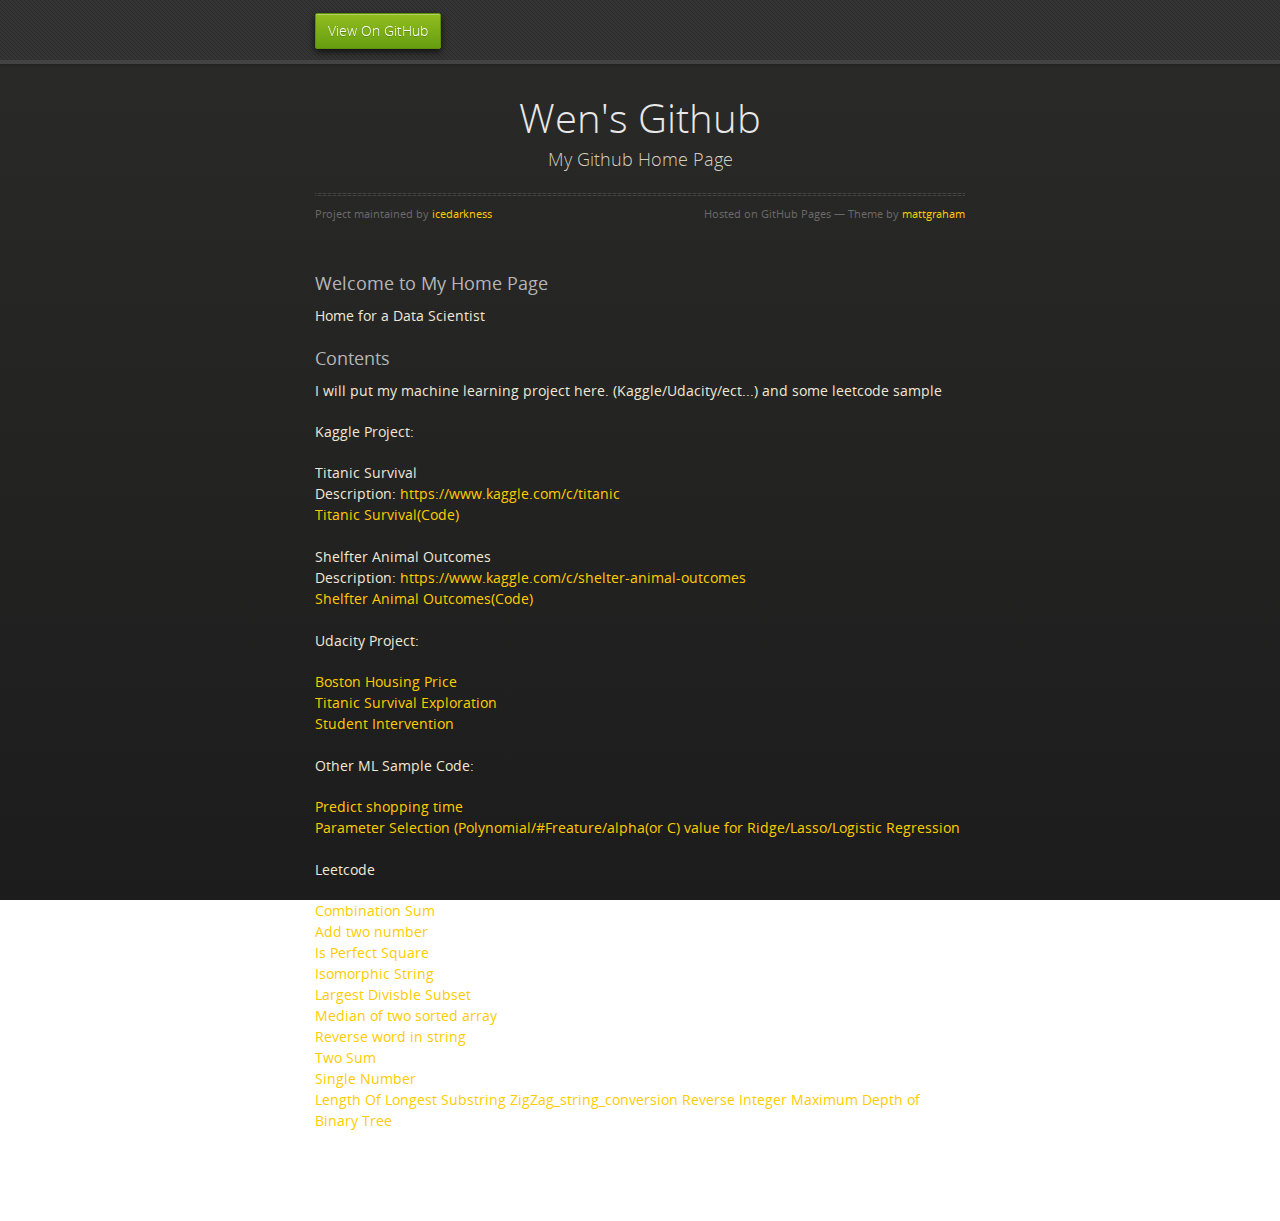
==== index.html @ e52d3266 "Update index.html" ====
<!doctype html>
<html>
  <head>
    <meta charset="utf-8">
    <meta http-equiv="X-UA-Compatible" content="chrome=1">
    <title>Icedarkness.GitHub.io by wen.zhang</title>
    <link rel="stylesheet" href="stylesheets/styles.css">
    <link rel="stylesheet" href="stylesheets/github-dark.css">
    <script src="https://ajax.googleapis.com/ajax/libs/jquery/1.7.1/jquery.min.js"></script>
    <script src="javascripts/respond.js"></script>
    <!--[if lt IE 9]>
      <script src="//html5shiv.googlecode.com/svn/trunk/html5.js"></script>
    <![endif]-->
    <!--[if lt IE 8]>
    <link rel="stylesheet" href="stylesheets/ie.css">
    <![endif]-->
    <meta name="viewport" content="width=device-width, initial-scale=1, user-scalable=no">

  </head>
  <body>
      <div id="header">
        <nav>
          <li class="fork"><a href="https://github.com/icedarkness">View On GitHub</a></li>
        </nav>
      </div><!-- end header -->

    <div class="wrapper">

      <section>
        <div id="title">
          <h1>Wen's Github</h1>
          <p>My Github Home Page</p>
          <hr>
          <span class="credits left">Project maintained by <a href="https://github.com/icedarkness">icedarkness</a></span>
          <span class="credits right">Hosted on GitHub Pages &mdash; Theme by <a href="https://twitter.com/michigangraham">mattgraham</a></span>
        </div>

        <h3>
<a id="welcome-to-my-home-page" class="anchor" href="#welcome-to-my-home-page" aria-hidden="true"><span aria-hidden="true" class="octicon octicon-link"></span></a>Welcome to My Home Page</h3>

<p>Home for a Data Scientist </p>

<h3>
<a id="contents" class="anchor" href="#contents" aria-hidden="true"><span aria-hidden="true" class="octicon octicon-link"></span></a>Contents</h3>

<p>I will put my machine learning project here. (Kaggle/Udacity/ect...) and some leetcode sample</p>

<p>Kaggle Project: </p>
Titanic Survival<br>
Description: <a href="https://www.kaggle.com/c/titanic">https://www.kaggle.com/c/titanic</a><br>
<a href="https://github.com/icedarkness/machine_learning/blob/gh-pages/titanic_survival.py">Titanic Survival(Code)</a><br><br>

Shelfter Animal Outcomes<br>
Description: <a href="https://www.kaggle.com/c/shelter-animal-outcomes">https://www.kaggle.com/c/shelter-animal-outcomes</a><br>
<a href="https://github.com/icedarkness/machine_learning/blob/gh-pages/animal_survival.py">Shelfter Animal Outcomes(Code)</a><br><br>


<p>Udacity Project:</p>
<a href="https://github.com/icedarkness/machine_learning/blob/gh-pages/boston_housing.ipynb">Boston Housing Price</a><br>
<a href="https://github.com/icedarkness/machine_learning/blob/gh-pages/Titanic_Survival_Exploration.ipynb">Titanic Survival Exploration</a><br>
<a href="https://github.com/icedarkness/machine_learning/blob/gh-pages/student_intervention.ipynb">Student Intervention</a><br><br>


<p>Other ML Sample Code:</p>
<a href="https://github.com/icedarkness/machine_learning/blob/gh-pages/shopping_time_predict.ipynb">Predict shopping time</a><br>
<a href="https://github.com/icedarkness/machine_learning/blob/gh-pages/parameter_selection_reg.py">Parameter Selection (Polynomial/#Freature/alpha(or C) value for Ridge/Lasso/Logistic Regression </a><br><br>

<p>Leetcode</p>
<a href="https://github.com/icedarkness/leetcode/blob/gh-pages/combination_sum.py">Combination Sum</a><br>
<a href="https://github.com/icedarkness/leetcode/blob/gh-pages/add_two_number.py">Add two number</a><br>
<a href="https://github.com/icedarkness/leetcode/blob/gh-pages/isPerfectSquare.py">Is Perfect Square</a><br>
<a href="https://github.com/icedarkness/leetcode/blob/gh-pages/isomorphic_string.py">Isomorphic String</a><br>
<a href="https://github.com/icedarkness/leetcode/blob/gh-pages/largestDivisibleSubset.py">Largest Divisble Subset</a><br>
<a href="https://github.com/icedarkness/leetcode/blob/gh-pages/median_of_two_sorted_array.py">Median of two sorted array</a><br>
<a href="https://github.com/icedarkness/leetcode/blob/gh-pages/reverse_word_in_string.py">Reverse word in string</a><br>
<a href="https://github.com/icedarkness/leetcode/blob/gh-pages/two_sum.py">Two Sum</a><br>
<a href="https://github.com/icedarkness/leetcode/blob/gh-pages/singleNumber.py">Single Number</a><br>
<a href="https://github.com/icedarkness/leetcode/blob/gh-pages/lengthOfLongestSubstring.py">Length Of Longest Substring</a>
<a href="https://github.com/icedarkness/leetcode/blob/gh-pages/zigzag_conversion.py">ZigZag_string_conversion</a>
<a href="https://github.com/icedarkness/leetcode/blob/gh-pages/reverse_integer.py">Reverse Integer</a>
<a href="https://github.com/icedarkness/leetcode/blob/gh-pages/maximum_depth_of_binary_tree.py">Maximum Depth of Binary Tree</a>

      </section>

    </div>
    <!--[if !IE]><script>fixScale(document);</script><![endif]-->
    
  </body>
</html>
---- stylesheets/styles.css ----
@font-face {
  font-family: 'OpenSansLight';
  src: url("../fonts/OpenSans-Light-webfont.eot");
  src: url("../fonts/OpenSans-Light-webfont.eot?#iefix") format("embedded-opentype"), url("../fonts/OpenSans-Light-webfont.woff") format("woff"), url("../fonts/OpenSans-Light-webfont.ttf") format("truetype"), url("../fonts/OpenSans-Light-webfont.svg#OpenSansLight") format("svg");
  font-weight: normal;
  font-style: normal;
}

@font-face {
  font-family: 'OpenSansLightItalic';
  src: url("../fonts/OpenSans-LightItalic-webfont.eot");
  src: url("../fonts/OpenSans-LightItalic-webfont.eot?#iefix") format("embedded-opentype"), url("../fonts/OpenSans-LightItalic-webfont.woff") format("woff"), url("../fonts/OpenSans-LightItalic-webfont.ttf") format("truetype"), url("../fonts/OpenSans-LightItalic-webfont.svg#OpenSansLightItalic") format("svg");
  font-weight: normal;
  font-style: normal;
}

@font-face {
  font-family: 'OpenSansRegular';
  src: url("../fonts/OpenSans-Regular-webfont.eot");
  src: url("../fonts/OpenSans-Regular-webfont.eot?#iefix") format("embedded-opentype"), url("../fonts/OpenSans-Regular-webfont.woff") format("woff"), url("../fonts/OpenSans-Regular-webfont.ttf") format("truetype"), url("../fonts/OpenSans-Regular-webfont.svg#OpenSansRegular") format("svg");
  font-weight: normal;
  font-style: normal;
  -webkit-font-smoothing: antialiased;
}

@font-face {
  font-family: 'OpenSansItalic';
  src: url("../fonts/OpenSans-Italic-webfont.eot");
  src: url("../fonts/OpenSans-Italic-webfont.eot?#iefix") format("embedded-opentype"), url("../fonts/OpenSans-Italic-webfont.woff") format("woff"), url("../fonts/OpenSans-Italic-webfont.ttf") format("truetype"), url("../fonts/OpenSans-Italic-webfont.svg#OpenSansItalic") format("svg");
  font-weight: normal;
  font-style: normal;
  -webkit-font-smoothing: antialiased;
}

@font-face {
  font-family: 'OpenSansSemibold';
  src: url("../fonts/OpenSans-Semibold-webfont.eot");
  src: url("../fonts/OpenSans-Semibold-webfont.eot?#iefix") format("embedded-opentype"), url("../fonts/OpenSans-Semibold-webfont.woff") format("woff"), url("../fonts/OpenSans-Semibold-webfont.ttf") format("truetype"), url("../fonts/OpenSans-Semibold-webfont.svg#OpenSansSemibold") format("svg");
  font-weight: normal;
  font-style: normal;
  -webkit-font-smoothing: antialiased;
}

@font-face {
  font-family: 'OpenSansSemiboldItalic';
  src: url("../fonts/OpenSans-SemiboldItalic-webfont.eot");
  src: url("../fonts/OpenSans-SemiboldItalic-webfont.eot?#iefix") format("embedded-opentype"), url("../fonts/OpenSans-SemiboldItalic-webfont.woff") format("woff"), url("../fonts/OpenSans-SemiboldItalic-webfont.ttf") format("truetype"), url("../fonts/OpenSans-SemiboldItalic-webfont.svg#OpenSansSemiboldItalic") format("svg");
  font-weight: normal;
  font-style: normal;
  -webkit-font-smoothing: antialiased;
}

@font-face {
  font-family: 'OpenSansBold';
  src: url("../fonts/OpenSans-Bold-webfont.eot");
  src: url("../fonts/OpenSans-Bold-webfont.eot?#iefix") format("embedded-opentype"), url("../fonts/OpenSans-Bold-webfont.woff") format("woff"), url("../fonts/OpenSans-Bold-webfont.ttf") format("truetype"), url("../fonts/OpenSans-Bold-webfont.svg#OpenSansBold") format("svg");
  font-weight: normal;
  font-style: normal;
  -webkit-font-smoothing: antialiased;
}

@font-face {
  font-family: 'OpenSansBoldItalic';
  src: url("../fonts/OpenSans-BoldItalic-webfont.eot");
  src: url("../fonts/OpenSans-BoldItalic-webfont.eot?#iefix") format("embedded-opentype"), url("../fonts/OpenSans-BoldItalic-webfont.woff") format("woff"), url("../fonts/OpenSans-BoldItalic-webfont.ttf") format("truetype"), url("../fonts/OpenSans-BoldItalic-webfont.svg#OpenSansBoldItalic") format("svg");
  font-weight: normal;
  font-style: normal;
  -webkit-font-smoothing: antialiased;
}

/* normalize.css 2012-02-07T12:37 UTC - https://github.com/necolas/normalize.css */
/* =============================================================================
   HTML5 display definitions
   ========================================================================== */
/*
 * Corrects block display not defined in IE6/7/8/9 & FF3
 */
article,
aside,
details,
figcaption,
figure,
footer,
header,
hgroup,
nav,
section,
summary {
  display: block;
}

/*
 * Corrects inline-block display not defined in IE6/7/8/9 & FF3
 */
audio,
canvas,
video {
  display: inline-block;
  *display: inline;
  *zoom: 1;
}

/*
 * Prevents modern browsers from displaying 'audio' without controls
 */
audio:not([controls]) {
  display: none;
}

/*
 * Addresses styling for 'hidden' attribute not present in IE7/8/9, FF3, S4
 * Known issue: no IE6 support
 */
[hidden] {
  display: none;
}

/* =============================================================================
   Base
   ========================================================================== */
/*
 * 1. Corrects text resizing oddly in IE6/7 when body font-size is set using em units
 *    http://clagnut.com/blog/348/#c790
 * 2. Prevents iOS text size adjust after orientation change, without disabling user zoom
 *    www.456bereastreet.com/archive/201012/controlling_text_size_in_safari_for_ios_without_disabling_user_zoom/
 */
html {
  font-size: 100%;
  /* 1 */
  -webkit-text-size-adjust: 100%;
  /* 2 */
  -ms-text-size-adjust: 100%;
  /* 2 */
}

/*
 * Addresses font-family inconsistency between 'textarea' and other form elements.
 */
html,
button,
input,
select,
textarea {
  font-family: sans-serif;
}

/*
 * Addresses margins handled incorrectly in IE6/7
 */
body {
  margin: 0;
}

/* =============================================================================
   Links
   ========================================================================== */
/*
 * Addresses outline displayed oddly in Chrome
 */
a:focus {
  outline: thin dotted;
}

/*
 * Improves readability when focused and also mouse hovered in all browsers
 * people.opera.com/patrickl/experiments/keyboard/test
 */
a:hover,
a:active {
  outline: 0;
}

/* =============================================================================
   Typography
   ========================================================================== */
/*
 * Addresses font sizes and margins set differently in IE6/7
 * Addresses font sizes within 'section' and 'article' in FF4+, Chrome, S5
 */
h1 {
  font-size: 2em;
  margin: 0.67em 0;
}

h2 {
  font-size: 1.5em;
  margin: 0.83em 0;
}

h3 {
  font-size: 1.17em;
  margin: 1em 0;
}

h4 {
  font-size: 1em;
  margin: 1.33em 0;
}

h5 {
  font-size: 0.83em;
  margin: 1.67em 0;
}

h6 {
  font-size: 0.75em;
  margin: 2.33em 0;
}

/*
 * Addresses styling not present in IE7/8/9, S5, Chrome
 */
abbr[title] {
  border-bottom: 1px dotted;
}

/*
 * Addresses style set to 'bolder' in FF3+, S4/5, Chrome
*/
b,
strong {
  font-weight: bold;
}

blockquote {
  margin: 1em 40px;
}

/*
 * Addresses styling not present in S5, Chrome
 */
dfn {
  font-style: italic;
}

/*
 * Addresses styling not present in IE6/7/8/9
 */
mark {
  background: #ff0;
  color: #000;
}

/*
 * Addresses margins set differently in IE6/7
 */
p,
pre {
  margin: 1em 0;
}

/*
 * Corrects font family set oddly in IE6, S4/5, Chrome
 * en.wikipedia.org/wiki/User:Davidgothberg/Test59
 */
pre,
code,
kbd,
samp {
  font-family: monospace, serif;
  _font-family: 'courier new', monospace;
  font-size: 1em;
}

/*
 * 1. Addresses CSS quotes not supported in IE6/7
 * 2. Addresses quote property not supported in S4
 */
/* 1 */
q {
  quotes: none;
}

/* 2 */
q:before,
q:after {
  content: '';
  content: none;
}

small {
  font-size: 75%;
}

/*
 * Prevents sub and sup affecting line-height in all browsers
 * gist.github.com/413930
 */
sub,
sup {
  font-size: 75%;
  line-height: 0;
  position: relative;
  vertical-align: baseline;
}

sup {
  top: -0.5em;
}

sub {
  bottom: -0.25em;
}

/* =============================================================================
   Lists
   ========================================================================== */
/*
 * Addresses margins set differently in IE6/7
 */
dl,
menu,
ol,
ul {
  margin: 1em 0;
}

dd {
  margin: 0 0 0 40px;
}

/*
 * Addresses paddings set differently in IE6/7
 */
menu,
ol,
ul {
  padding: 0 0 0 40px;
}

/*
 * Corrects list images handled incorrectly in IE7
 */
nav ul,
nav ol {
  list-style: none;
  list-style-image: none;
}

/* =============================================================================
   Embedded content
   ========================================================================== */
/*
 * 1. Removes border when inside 'a' element in IE6/7/8/9, FF3
 * 2. Improves image quality when scaled in IE7
 *    code.flickr.com/blog/2008/11/12/on-ui-quality-the-little-things-client-side-image-resizing/
 */
img {
  border: 0;
  /* 1 */
  -ms-interpolation-mode: bicubic;
  /* 2 */
}

/*
 * Corrects overflow displayed oddly in IE9
 */
svg:not(:root) {
  overflow: hidden;
}

/* =============================================================================
   Figures
   ========================================================================== */
/*
 * Addresses margin not present in IE6/7/8/9, S5, O11
 */
figure {
  margin: 0;
}

/* =============================================================================
   Forms
   ========================================================================== */
/*
 * Corrects margin displayed oddly in IE6/7
 */
form {
  margin: 0;
}

/*
 * Define consistent border, margin, and padding
 */
fieldset {
  border: 1px solid #c0c0c0;
  margin: 0 2px;
  padding: 0.35em 0.625em 0.75em;
}

/*
 * 1. Corrects color not being inherited in IE6/7/8/9
 * 2. Corrects text not wrapping in FF3 
 * 3. Corrects alignment displayed oddly in IE6/7
 */
legend {
  border: 0;
  /* 1 */
  padding: 0;
  white-space: normal;
  /* 2 */
  *margin-left: -7px;
  /* 3 */
}

/*
 * 1. Corrects font size not being inherited in all browsers
 * 2. Addresses margins set differently in IE6/7, FF3+, S5, Chrome
 * 3. Improves appearance and consistency in all browsers
 */
button,
input,
select,
textarea {
  font-size: 100%;
  /* 1 */
  margin: 0;
  /* 2 */
  vertical-align: baseline;
  /* 3 */
  *vertical-align: middle;
  /* 3 */
}

/*
 * Addresses FF3/4 setting line-height on 'input' using !important in the UA stylesheet
 */
button,
input {
  line-height: normal;
  /* 1 */
}

/*
 * 1. Improves usability and consistency of cursor style between image-type 'input' and others
 * 2. Corrects inability to style clickable 'input' types in iOS
 * 3. Removes inner spacing in IE7 without affecting normal text inputs
 *    Known issue: inner spacing remains in IE6
 */
button,
input[type="button"],
input[type="reset"],
input[type="submit"] {
  cursor: pointer;
  /* 1 */
  -webkit-appearance: button;
  /* 2 */
  *overflow: visible;
  /* 3 */
}

/*
 * Re-set default cursor for disabled elements
 */
button[disabled],
input[disabled] {
  cursor: default;
}

/*
 * 1. Addresses box sizing set to content-box in IE8/9
 * 2. Removes excess padding in IE8/9
 * 3. Removes excess padding in IE7
      Known issue: excess padding remains in IE6
 */
input[type="checkbox"],
input[type="radio"] {
  box-sizing: border-box;
  /* 1 */
  padding: 0;
  /* 2 */
  *height: 13px;
  /* 3 */
  *width: 13px;
  /* 3 */
}

/*
 * 1. Addresses appearance set to searchfield in S5, Chrome
 * 2. Addresses box-sizing set to border-box in S5, Chrome (include -moz to future-proof)
 */
input[type="search"] {
  -webkit-appearance: textfield;
  /* 1 */
  -moz-box-sizing: content-box;
  -webkit-box-sizing: content-box;
  /* 2 */
  box-sizing: content-box;
}

/*
 * Removes inner padding and search cancel button in S5, Chrome on OS X
 */
input[type="search"]::-webkit-search-decoration,
input[type="search"]::-webkit-search-cancel-button {
  -webkit-appearance: none;
}

/*
 * Removes inner padding and border in FF3+
 * www.sitepen.com/blog/2008/05/14/the-devils-in-the-details-fixing-dojos-toolbar-buttons/
 */
button::-moz-focus-inner,
input::-moz-focus-inner {
  border: 0;
  padding: 0;
}

/*
 * 1. Removes default vertical scrollbar in IE6/7/8/9
 * 2. Improves readability and alignment in all browsers
 */
textarea {
  overflow: auto;
  /* 1 */
  vertical-align: top;
  /* 2 */
}

/* =============================================================================
   Tables
   ========================================================================== */
/*
 * Remove most spacing between table cells
 */
table {
  border-collapse: collapse;
  border-spacing: 0;
}

body {
  padding: 0px 0 20px 0px;
  margin: 0px;
  font: 14px/1.5 "OpenSansRegular", "Helvetica Neue", Helvetica, Arial, sans-serif;
  color: #f0e7d5;
  font-weight: normal;
  background: #252525;
  background-attachment: fixed !important;
  background: -webkit-gradient(linear, 50% 0%, 50% 100%, color-stop(0%, #2a2a29), color-stop(100%, #1c1c1c));
  background: -webkit-linear-gradient(#2a2a29, #1c1c1c);
  background: -moz-linear-gradient(#2a2a29, #1c1c1c);
  background: -o-linear-gradient(#2a2a29, #1c1c1c);
  background: -ms-linear-gradient(#2a2a29, #1c1c1c);
  background: linear-gradient(#2a2a29, #1c1c1c);
}

h1, h2, h3, h4, h5, h6 {
  color: #e8e8e8;
  margin: 0 0 10px;
  font-family: 'OpenSansRegular', "Helvetica Neue", Helvetica, Arial, sans-serif;
  font-weight: normal;
}

p, ul, ol, table, pre, dl {
  margin: 0 0 20px;
}

h1, h2, h3 {
  line-height: 1.1;
}

h1 {
  font-size: 28px;
}

h2 {
  font-size: 24px;
}

h4, h5, h6 {
  color: #e8e8e8;
}

h3 {
  font-size: 18px;
  line-height: 24px;
  font-family: 'OpenSansRegular', "Helvetica Neue", Helvetica, Arial, sans-serif !important;
  font-weight: normal;
  color: #b6b6b6;
}

a {
  color: #ffcc00;
  font-weight: 400;
  text-decoration: none;
}
a:hover {
  color: #ffeb9b;
}

a small {
  font-size: 11px;
  color: #666;
  margin-top: -0.6em;
  display: block;
}

ul {
  list-style-image: url("../images/bullet.png");
}

strong {
  font-family: 'OpenSansBold', "Helvetica Neue", Helvetica, Arial, sans-serif !important;
  font-weight: normal;
}

.wrapper {
  max-width: 650px;
  margin: 0 auto;
  position: relative;
  padding: 0 20px;
}

section img {
  max-width: 100%;
}

blockquote {
  border-left: 3px solid #ffcc00;
  margin: 0;
  padding: 0 0 0 20px;
  font-style: italic;
}

code {
  font-family: "Lucida Sans", Monaco, Bitstream Vera Sans Mono, Lucida Console, Terminal;
  color: #efefef;
  font-size: 13px;
  margin: 0 4px;
  padding: 4px 6px;
  -moz-border-radius: 2px;
  -webkit-border-radius: 2px;
  -o-border-radius: 2px;
  -ms-border-radius: 2px;
  -khtml-border-radius: 2px;
  border-radius: 2px;
}

pre {
  padding: 8px 15px;
  background: #191919;
  -moz-border-radius: 2px;
  -webkit-border-radius: 2px;
  -o-border-radius: 2px;
  -ms-border-radius: 2px;
  -khtml-border-radius: 2px;
  border-radius: 2px;
  border: 1px solid #121212;
  -moz-box-shadow: inset 0 1px 3px rgba(0, 0, 0, 0.3);
  -webkit-box-shadow: inset 0 1px 3px rgba(0, 0, 0, 0.3);
  -o-box-shadow: inset 0 1px 3px rgba(0, 0, 0, 0.3);
  box-shadow: inset 0 1px 3px rgba(0, 0, 0, 0.3);
  overflow: auto;
  overflow-y: hidden;
}
pre code {
  color: #efefef;
  text-shadow: 0px 1px 0px #000;
  margin: 0;
  padding: 0;
}

table {
  width: 100%;
  border-collapse: collapse;
}

th {
  text-align: left;
  padding: 5px 10px;
  border-bottom: 1px solid #434343;
  color: #b6b6b6;
  font-family: 'OpenSansSemibold', "Helvetica Neue", Helvetica, Arial, sans-serif !important;
  font-weight: normal;
}

td {
  text-align: left;
  padding: 5px 10px;
  border-bottom: 1px solid #434343;
}

hr {
  border: 0;
  outline: none;
  height: 3px;
  background: transparent url("../images/hr.gif") center center repeat-x;
  margin: 0 0 20px;
}

dt {
  color: #F0E7D5;
  font-family: 'OpenSansSemibold', "Helvetica Neue", Helvetica, Arial, sans-serif !important;
  font-weight: normal;
}

#header {
  z-index: 100;
  left: 0;
  top: 0px;
  height: 60px;
  width: 100%;
  position: fixed;
  background: url(../images/nav-bg.gif) #353535;
  border-bottom: 4px solid #434343;
  -moz-box-shadow: 0px 1px 3px rgba(0, 0, 0, 0.25);
  -webkit-box-shadow: 0px 1px 3px rgba(0, 0, 0, 0.25);
  -o-box-shadow: 0px 1px 3px rgba(0, 0, 0, 0.25);
  box-shadow: 0px 1px 3px rgba(0, 0, 0, 0.25);
}
#header nav {
  max-width: 650px;
  margin: 0 auto;
  padding: 0 10px;
  background: blue;
  margin: 6px auto;
}
#header nav li {
  font-family: 'OpenSansLight', "Helvetica Neue", Helvetica, Arial, sans-serif;
  font-weight: normal;
  list-style: none;
  display: inline;
  color: white;
  line-height: 50px;
  text-shadow: 0px 1px 0px rgba(0, 0, 0, 0.2);
  font-size: 14px;
}
#header nav li a {
  color: white;
  border: 1px solid #5d910b;
  background: -webkit-gradient(linear, 50% 0%, 50% 100%, color-stop(0%, #93bd20), color-stop(100%, #659e10));
  background: -webkit-linear-gradient(#93bd20, #659e10);
  background: -moz-linear-gradient(#93bd20, #659e10);
  background: -o-linear-gradient(#93bd20, #659e10);
  background: -ms-linear-gradient(#93bd20, #659e10);
  background: linear-gradient(#93bd20, #659e10);
  -moz-border-radius: 2px;
  -webkit-border-radius: 2px;
  -o-border-radius: 2px;
  -ms-border-radius: 2px;
  -khtml-border-radius: 2px;
  border-radius: 2px;
  -moz-box-shadow: inset 0px 1px 0px rgba(255, 255, 255, 0.3), 0px 3px 7px rgba(0, 0, 0, 0.7);
  -webkit-box-shadow: inset 0px 1px 0px rgba(255, 255, 255, 0.3), 0px 3px 7px rgba(0, 0, 0, 0.7);
  -o-box-shadow: inset 0px 1px 0px rgba(255, 255, 255, 0.3), 0px 3px 7px rgba(0, 0, 0, 0.7);
  box-shadow: inset 0px 1px 0px rgba(255, 255, 255, 0.3), 0px 3px 7px rgba(0, 0, 0, 0.7);
  background-color: #93bd20;
  padding: 10px 12px;
  margin-top: 6px;
  line-height: 14px;
  font-size: 14px;
  display: inline-block;
  text-align: center;
}
#header nav li a:hover {
  background: -webkit-gradient(linear, 50% 0%, 50% 100%, color-stop(0%, #749619), color-stop(100%, #527f0e));
  background: -webkit-linear-gradient(#749619, #527f0e);
  background: -moz-linear-gradient(#749619, #527f0e);
  background: -o-linear-gradient(#749619, #527f0e);
  background: -ms-linear-gradient(#749619, #527f0e);
  background: linear-gradient(#749619, #527f0e);
  background-color: #659e10;
  border: 1px solid #527f0e;
  -moz-box-shadow: inset 0px 1px 1px rgba(0, 0, 0, 0.2), 0px 1px 0px rgba(0, 0, 0, 0);
  -webkit-box-shadow: inset 0px 1px 1px rgba(0, 0, 0, 0.2), 0px 1px 0px rgba(0, 0, 0, 0);
  -o-box-shadow: inset 0px 1px 1px rgba(0, 0, 0, 0.2), 0px 1px 0px rgba(0, 0, 0, 0);
  box-shadow: inset 0px 1px 1px rgba(0, 0, 0, 0.2), 0px 1px 0px rgba(0, 0, 0, 0);
}
#header nav li.fork {
  float: left;
  margin-left: 0px;
}
#header nav li.downloads {
  float: right;
  margin-left: 6px;
}
#header nav li.title {
  float: right;
  margin-right: 10px;
  font-size: 11px;
}

section {
  max-width: 650px;
  padding: 30px 0px 50px 0px;
  margin: 20px 0;
  margin-top: 70px;
}
section #title {
  border: 0;
  outline: none;
  margin: 0 0 50px 0;
  padding: 0 0 5px 0;
}
section #title h1 {
  font-family: 'OpenSansLight', "Helvetica Neue", Helvetica, Arial, sans-serif;
  font-weight: normal;
  font-size: 40px;
  text-align: center;
  line-height: 36px;
}
section #title p {
  color: #d7cfbe;
  font-family: 'OpenSansLight', "Helvetica Neue", Helvetica, Arial, sans-serif;
  font-weight: normal;
  font-size: 18px;
  text-align: center;
}
section #title .credits {
  font-size: 11px;
  font-family: 'OpenSansRegular', "Helvetica Neue", Helvetica, Arial, sans-serif;
  font-weight: normal;
  color: #696969;
  margin-top: -10px;
}
section #title .credits.left {
  float: left;
}
section #title .credits.right {
  float: right;
}

@media print, screen and (max-width: 720px) {
  #title .credits {
    display: block;
    width: 100%;
    line-height: 30px;
    text-align: center;
  }
  #title .credits .left {
    float: none;
    display: block;
  }
  #title .credits .right {
    float: none;
    display: block;
  }
}
@media print, screen and (max-width: 480px) {
  #header {
    margin-top: -20px;
  }

  section {
    margin-top: 40px;
  }

  nav {
    display: none;
  }
}
---- stylesheets/github-dark.css ----
/*
The MIT License (MIT)

Copyright (c) 2015 GitHub, Inc.

Permission is hereby granted, free of charge, to any person obtaining a copy
of this software and associated documentation files (the "Software"), to deal
in the Software without restriction, including without limitation the rights
to use, copy, modify, merge, publish, distribute, sublicense, and/or sell
copies of the Software, and to permit persons to whom the Software is
furnished to do so, subject to the following conditions:

The above copyright notice and this permission notice shall be included in all
copies or substantial portions of the Software.

THE SOFTWARE IS PROVIDED "AS IS", WITHOUT WARRANTY OF ANY KIND, EXPRESS OR
IMPLIED, INCLUDING BUT NOT LIMITED TO THE WARRANTIES OF MERCHANTABILITY,
FITNESS FOR A PARTICULAR PURPOSE AND NONINFRINGEMENT. IN NO EVENT SHALL THE
AUTHORS OR COPYRIGHT HOLDERS BE LIABLE FOR ANY CLAIM, DAMAGES OR OTHER
LIABILITY, WHETHER IN AN ACTION OF CONTRACT, TORT OR OTHERWISE, ARISING FROM,
OUT OF OR IN CONNECTION WITH THE SOFTWARE OR THE USE OR OTHER DEALINGS IN THE
SOFTWARE.

*/

.pl-c /* comment */ {
  color: #969896;
}

.pl-c1      /* constant, markup.raw, meta.diff.header, meta.module-reference, meta.property-name, support, support.constant, support.variable, variable.other.constant */,
.pl-s .pl-v /* string variable */ {
  color: #0099cd;
}

.pl-e  /* entity */,
.pl-en /* entity.name */ {
  color: #9774cb;
}

.pl-s .pl-s1 /* string source */,
.pl-smi      /* storage.modifier.import, storage.modifier.package, storage.type.java, variable.other, variable.parameter.function */ {
  color: #ddd;
}

.pl-ent /* entity.name.tag */ {
  color: #7bcc72;
}

.pl-k /* keyword, storage, storage.type */ {
  color: #cc2372;
}

.pl-pds              /* punctuation.definition.string, string.regexp.character-class */,
.pl-s                /* string */,
.pl-s .pl-pse .pl-s1 /* string punctuation.section.embedded source */,
.pl-sr               /* string.regexp */,
.pl-sr .pl-cce       /* string.regexp constant.character.escape */,
.pl-sr .pl-sra       /* string.regexp string.regexp.arbitrary-repitition */,
.pl-sr .pl-sre       /* string.regexp source.ruby.embedded */ {
  color: #3c66e2;
}

.pl-v /* variable */ {
  color: #fb8764;
}

.pl-id /* invalid.deprecated */ {
  color: #e63525;
}

.pl-ii /* invalid.illegal */ {
  background-color: #e63525;
  color: #f8f8f8;
}

.pl-sr .pl-cce /* string.regexp constant.character.escape */ {
  color: #7bcc72;
  font-weight: bold;
}

.pl-ml /* markup.list */ {
  color: #c26b2b;
}

.pl-mh        /* markup.heading */,
.pl-mh .pl-en /* markup.heading entity.name */,
.pl-ms        /* meta.separator */ {
  color: #264ec5;
  font-weight: bold;
}

.pl-mq /* markup.quote */ {
  color: #00acac;
}

.pl-mi /* markup.italic */ {
  color: #ddd;
  font-style: italic;
}

.pl-mb /* markup.bold */ {
  color: #ddd;
  font-weight: bold;
}

.pl-md /* markup.deleted, meta.diff.header.from-file */ {
  background-color: #ffecec;
  color: #bd2c00;
}

.pl-mi1 /* markup.inserted, meta.diff.header.to-file */ {
  background-color: #eaffea;
  color: #55a532;
}

.pl-mdr /* meta.diff.range */ {
  color: #9774cb;
  font-weight: bold;
}

.pl-mo /* meta.output */ {
  color: #264ec5;
}
---- stylesheets/ie.css ----
nav {
  display: none;
}
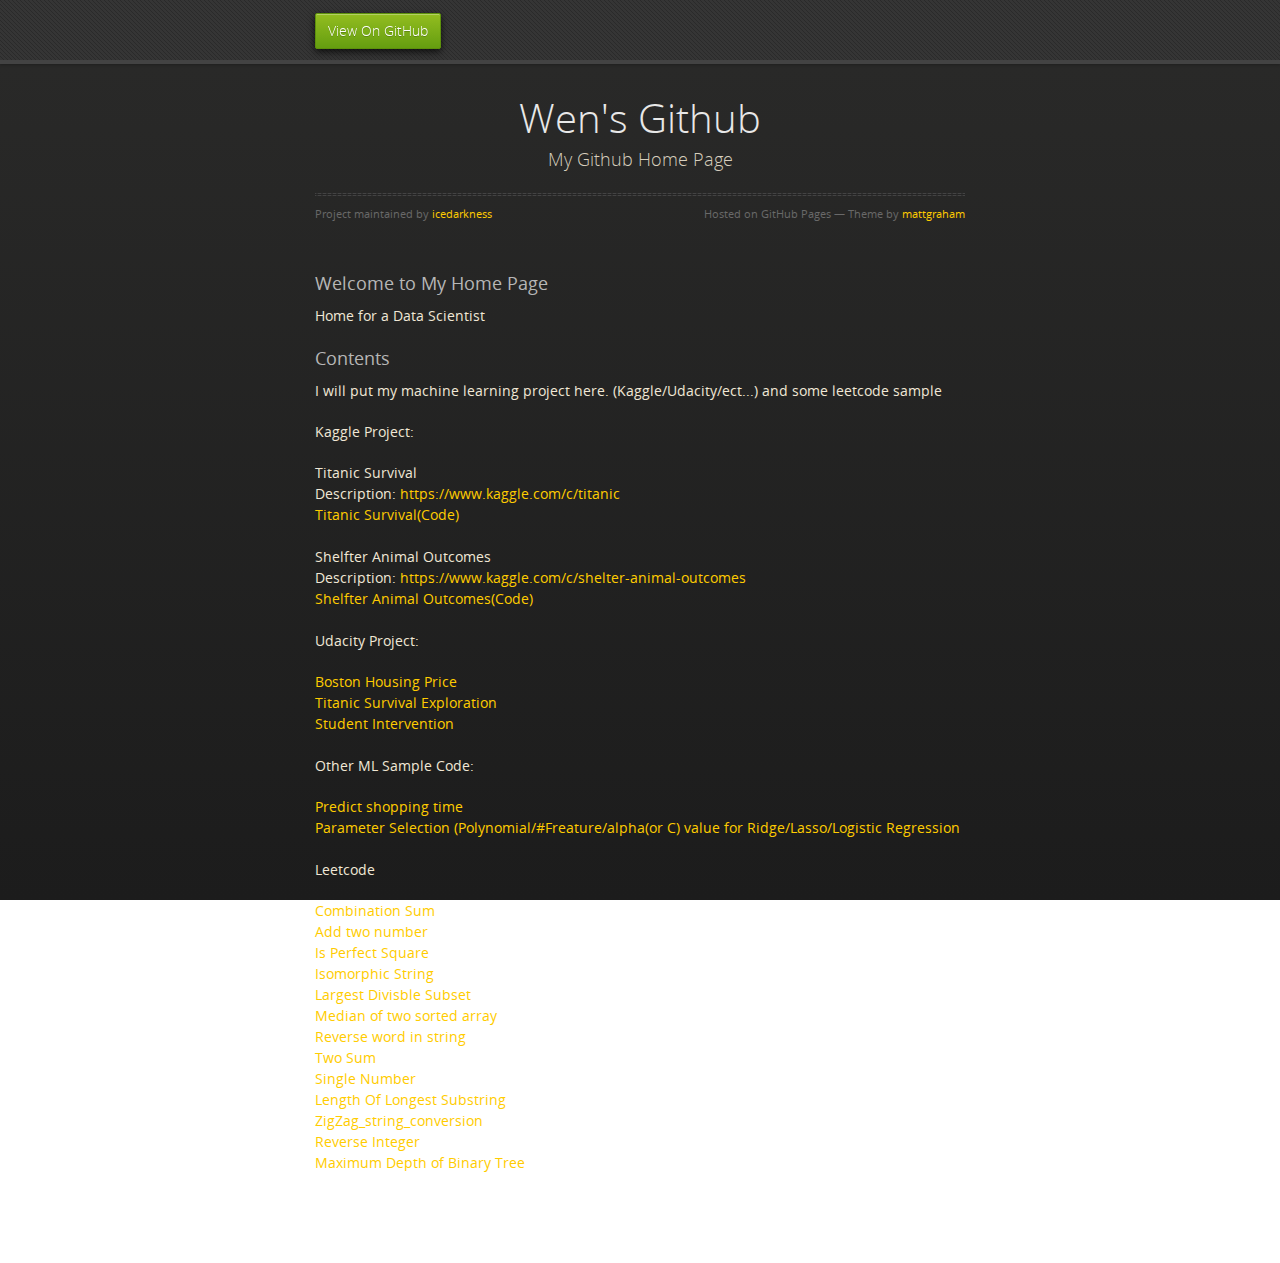
==== commit b6c1c25d: "Update index.html" ====
--- a/index.html
+++ b/index.html
@@ -75,10 +75,10 @@
 <a href="https://github.com/icedarkness/leetcode/blob/gh-pages/reverse_word_in_string.py">Reverse word in string</a><br>
 <a href="https://github.com/icedarkness/leetcode/blob/gh-pages/two_sum.py">Two Sum</a><br>
 <a href="https://github.com/icedarkness/leetcode/blob/gh-pages/singleNumber.py">Single Number</a><br>
-<a href="https://github.com/icedarkness/leetcode/blob/gh-pages/lengthOfLongestSubstring.py">Length Of Longest Substring</a>
-<a href="https://github.com/icedarkness/leetcode/blob/gh-pages/zigzag_conversion.py">ZigZag_string_conversion</a>
-<a href="https://github.com/icedarkness/leetcode/blob/gh-pages/reverse_integer.py">Reverse Integer</a>
-<a href="https://github.com/icedarkness/leetcode/blob/gh-pages/maximum_depth_of_binary_tree.py">Maximum Depth of Binary Tree</a>
+<a href="https://github.com/icedarkness/leetcode/blob/gh-pages/lengthOfLongestSubstring.py">Length Of Longest Substring</a><br>
+<a href="https://github.com/icedarkness/leetcode/blob/gh-pages/zigzag_conversion.py">ZigZag_string_conversion</a><br>
+<a href="https://github.com/icedarkness/leetcode/blob/gh-pages/reverse_integer.py">Reverse Integer</a><br>
+<a href="https://github.com/icedarkness/leetcode/blob/gh-pages/maximum_depth_of_binary_tree.py">Maximum Depth of Binary Tree</a><br>
 
       </section>
 
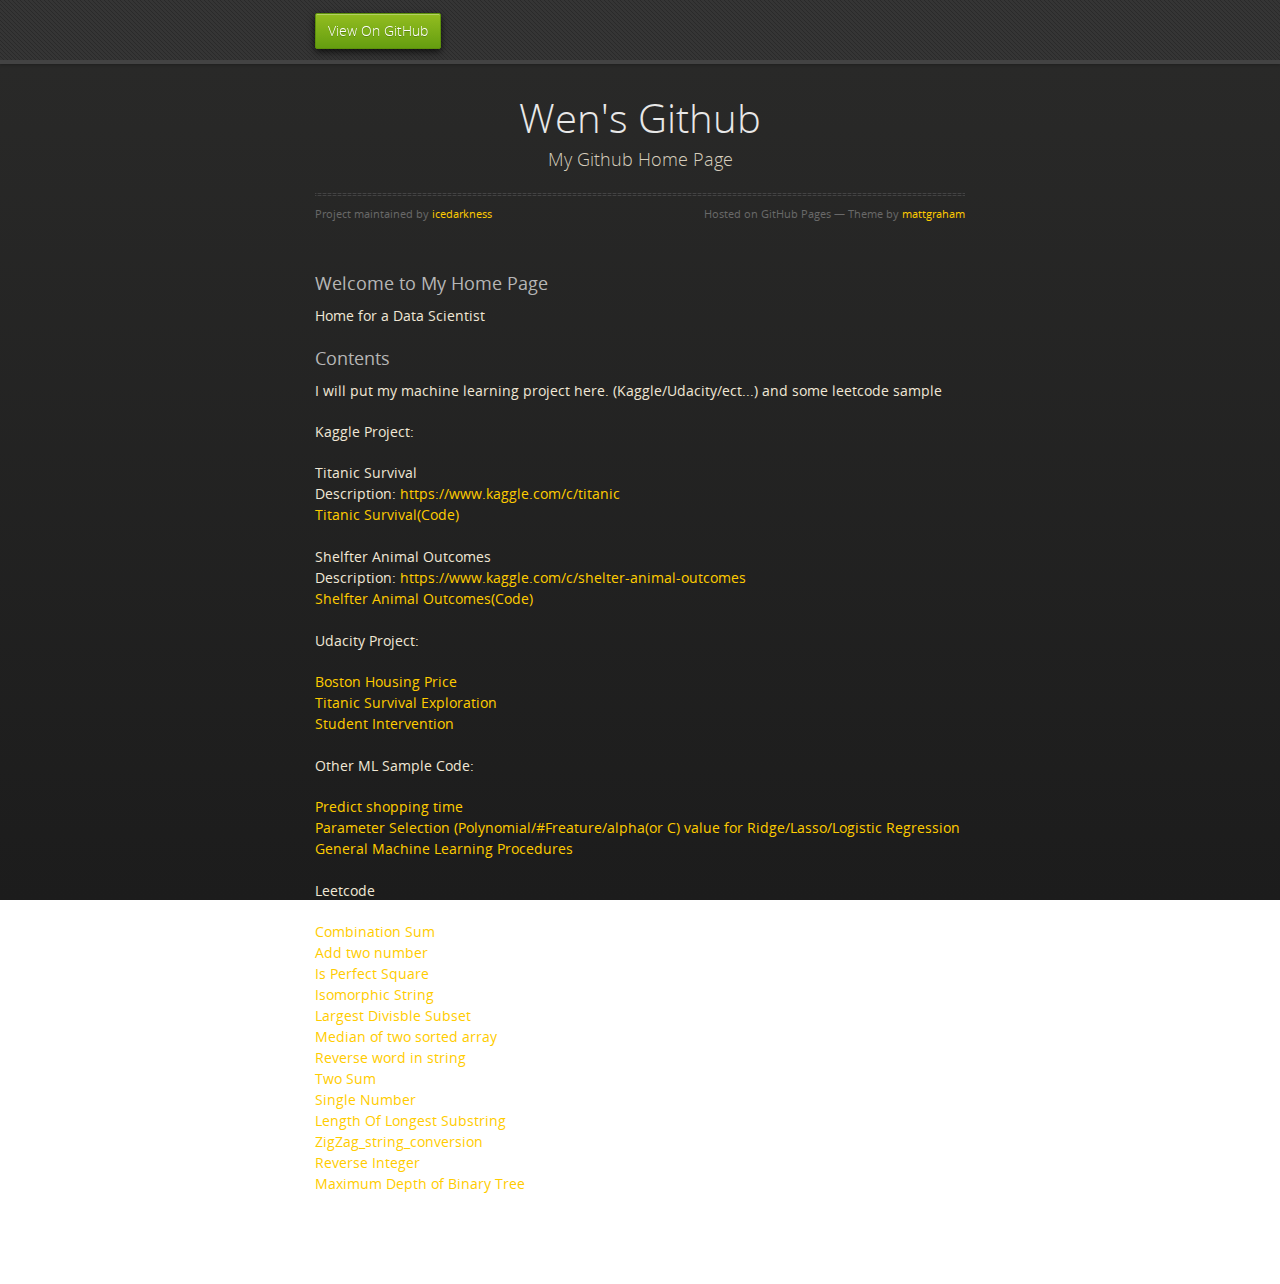
==== commit b126c2ac: "Update index.html" ====
--- a/index.html
+++ b/index.html
@@ -63,7 +63,8 @@
 
 <p>Other ML Sample Code:</p>
 <a href="https://github.com/icedarkness/machine_learning/blob/gh-pages/shopping_time_predict.ipynb">Predict shopping time</a><br>
-<a href="https://github.com/icedarkness/machine_learning/blob/gh-pages/parameter_selection_reg.py">Parameter Selection (Polynomial/#Freature/alpha(or C) value for Ridge/Lasso/Logistic Regression </a><br><br>
+<a href="https://github.com/icedarkness/machine_learning/blob/gh-pages/parameter_selection_reg.py">Parameter Selection (Polynomial/#Freature/alpha(or C) value for Ridge/Lasso/Logistic Regression </a><br>
+<a href="https://github.com/icedarkness/machine_learning/blob/gh-pages/general_machine_learning_procedures.ipynb">General Machine Learning Procedures</a><br><br>
 
 <p>Leetcode</p>
 <a href="https://github.com/icedarkness/leetcode/blob/gh-pages/combination_sum.py">Combination Sum</a><br>
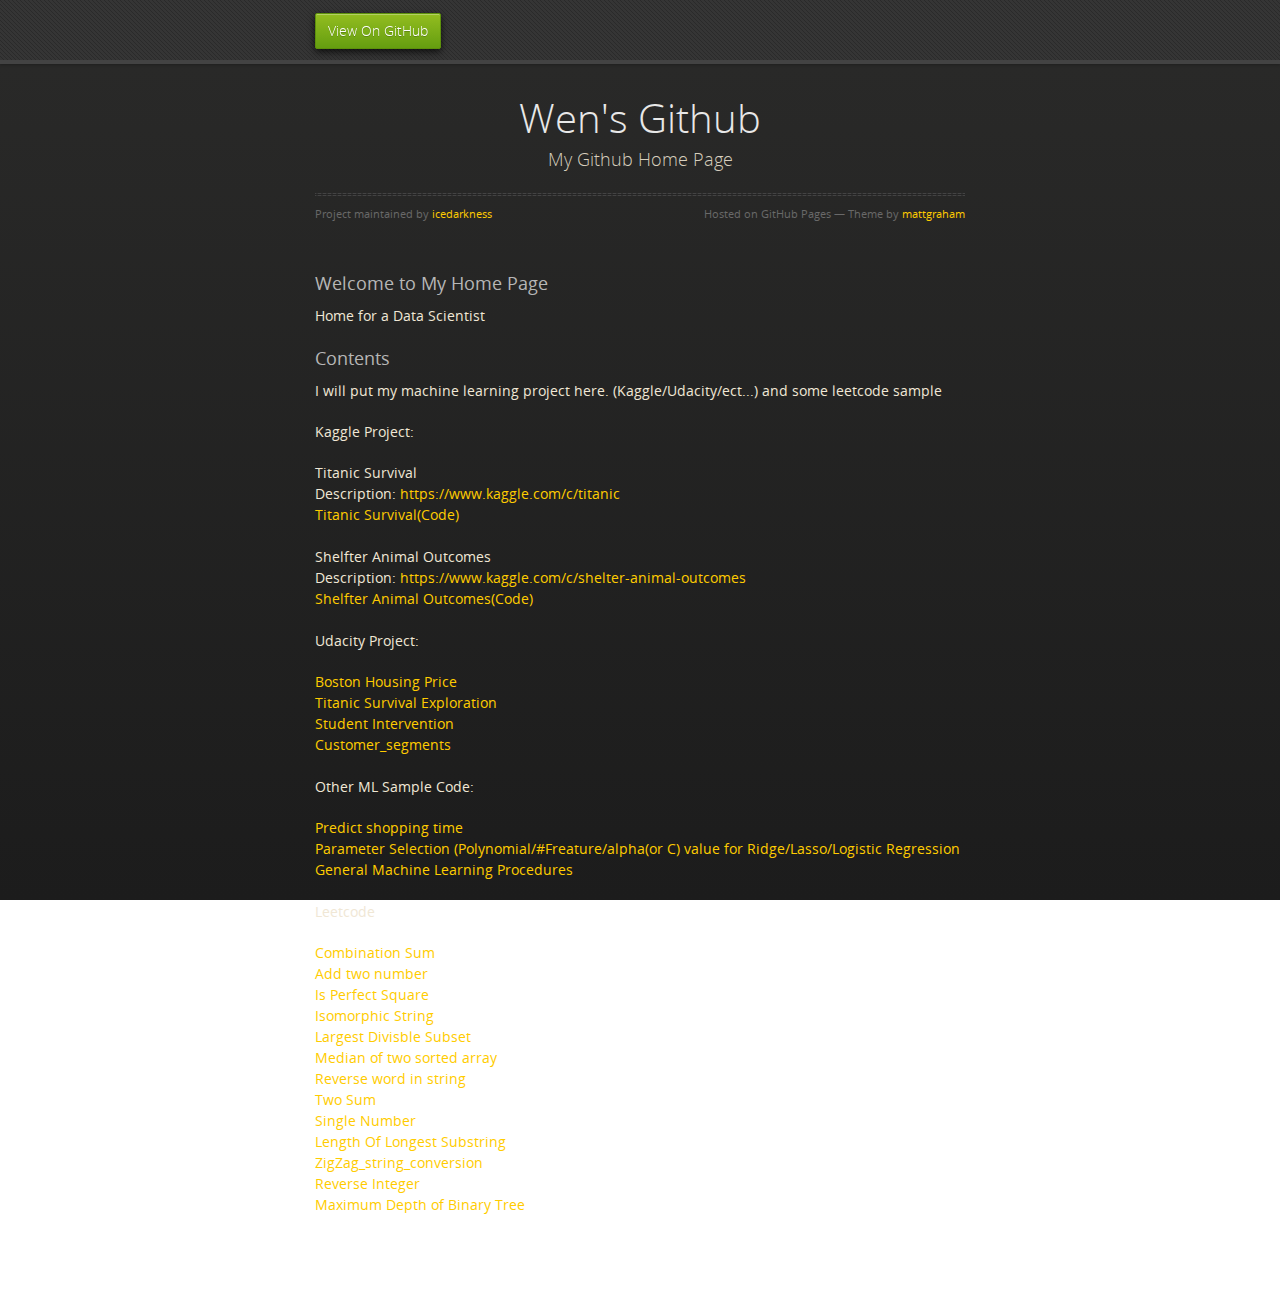
==== commit 4ec3c4a2: "Update index.html" ====
--- a/index.html
+++ b/index.html
@@ -58,7 +58,8 @@
 <p>Udacity Project:</p>
 <a href="https://github.com/icedarkness/machine_learning/blob/gh-pages/boston_housing.ipynb">Boston Housing Price</a><br>
 <a href="https://github.com/icedarkness/machine_learning/blob/gh-pages/Titanic_Survival_Exploration.ipynb">Titanic Survival Exploration</a><br>
-<a href="https://github.com/icedarkness/machine_learning/blob/gh-pages/student_intervention.ipynb">Student Intervention</a><br><br>
+<a href="https://github.com/icedarkness/machine_learning/blob/gh-pages/student_intervention.ipynb">Student Intervention</a><br>
+<a href="https://github.com/icedarkness/machine_learning/blob/gh-pages/customer_segments.ipynb"> Customer_segments</a><br><br>
 
 
 <p>Other ML Sample Code:</p>
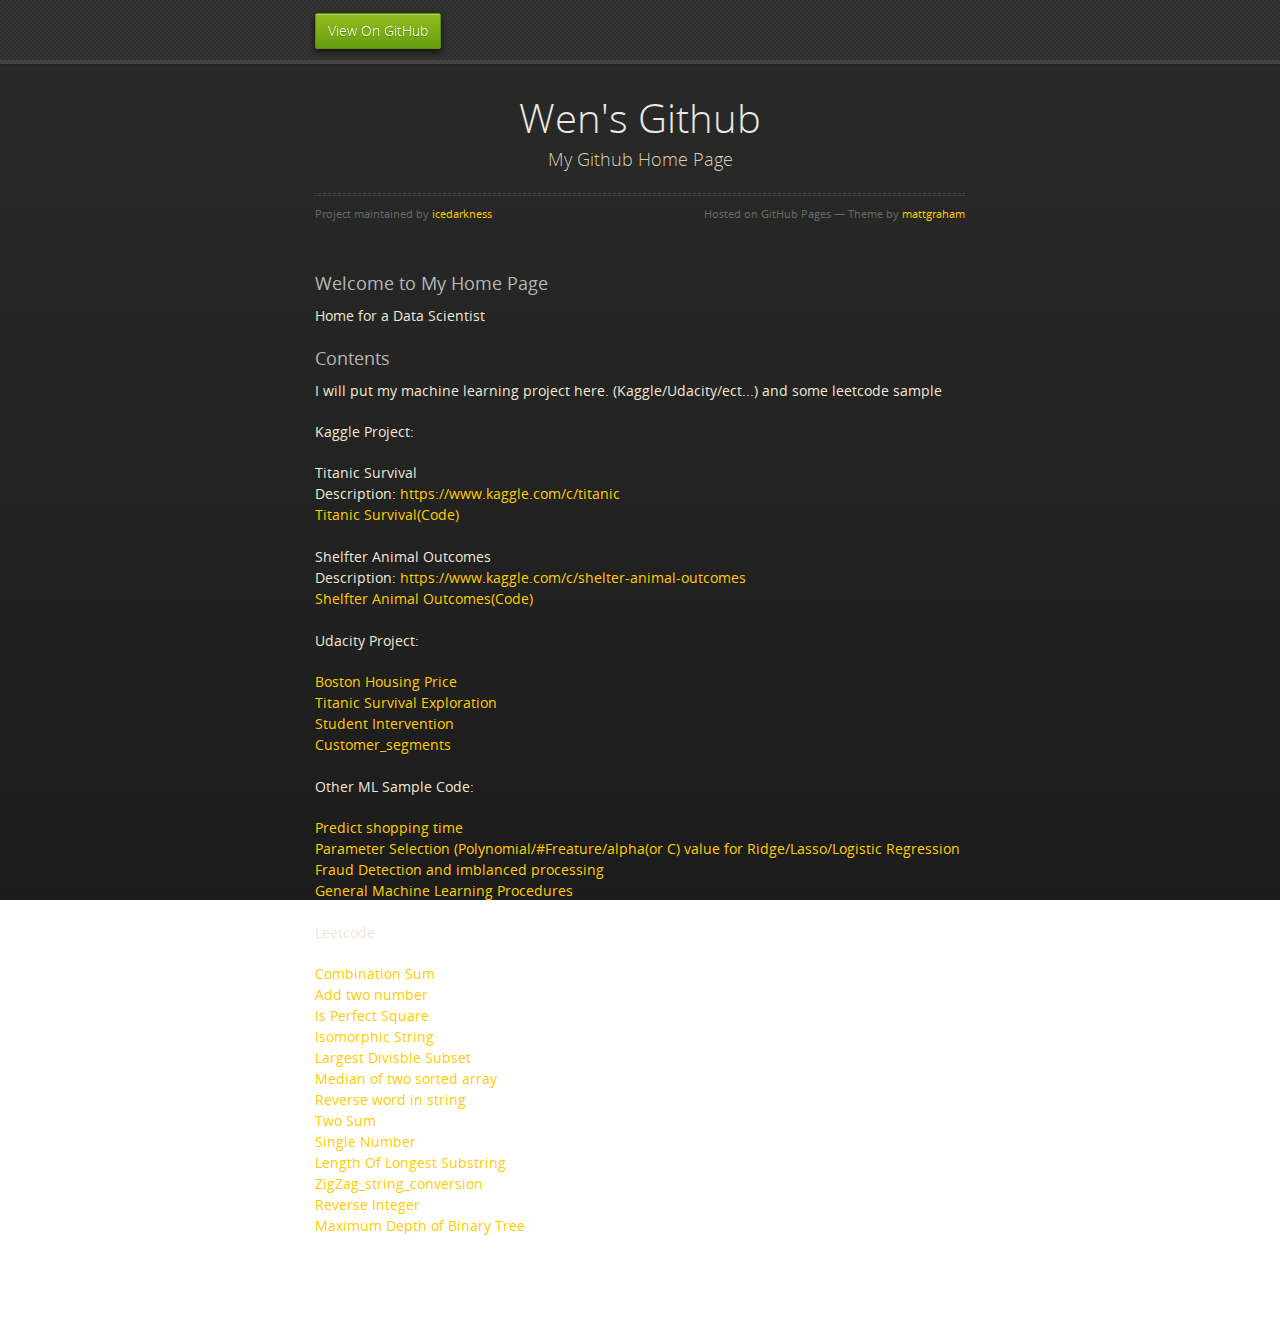
==== commit c9b2a7b3: "Update index.html" ====
--- a/index.html
+++ b/index.html
@@ -65,6 +65,7 @@
 <p>Other ML Sample Code:</p>
 <a href="https://github.com/icedarkness/machine_learning/blob/gh-pages/shopping_time_predict.ipynb">Predict shopping time</a><br>
 <a href="https://github.com/icedarkness/machine_learning/blob/gh-pages/parameter_selection_reg.py">Parameter Selection (Polynomial/#Freature/alpha(or C) value for Ridge/Lasso/Logistic Regression </a><br>
+<a href="https://github.com/icedarkness/machine_learning/blob/gh-pages/fraud_activity_detection.ipynb">Fraud Detection and imblanced processing  </a><br>
 <a href="https://github.com/icedarkness/machine_learning/blob/gh-pages/general_machine_learning_procedures.ipynb">General Machine Learning Procedures</a><br><br>
 
 <p>Leetcode</p>
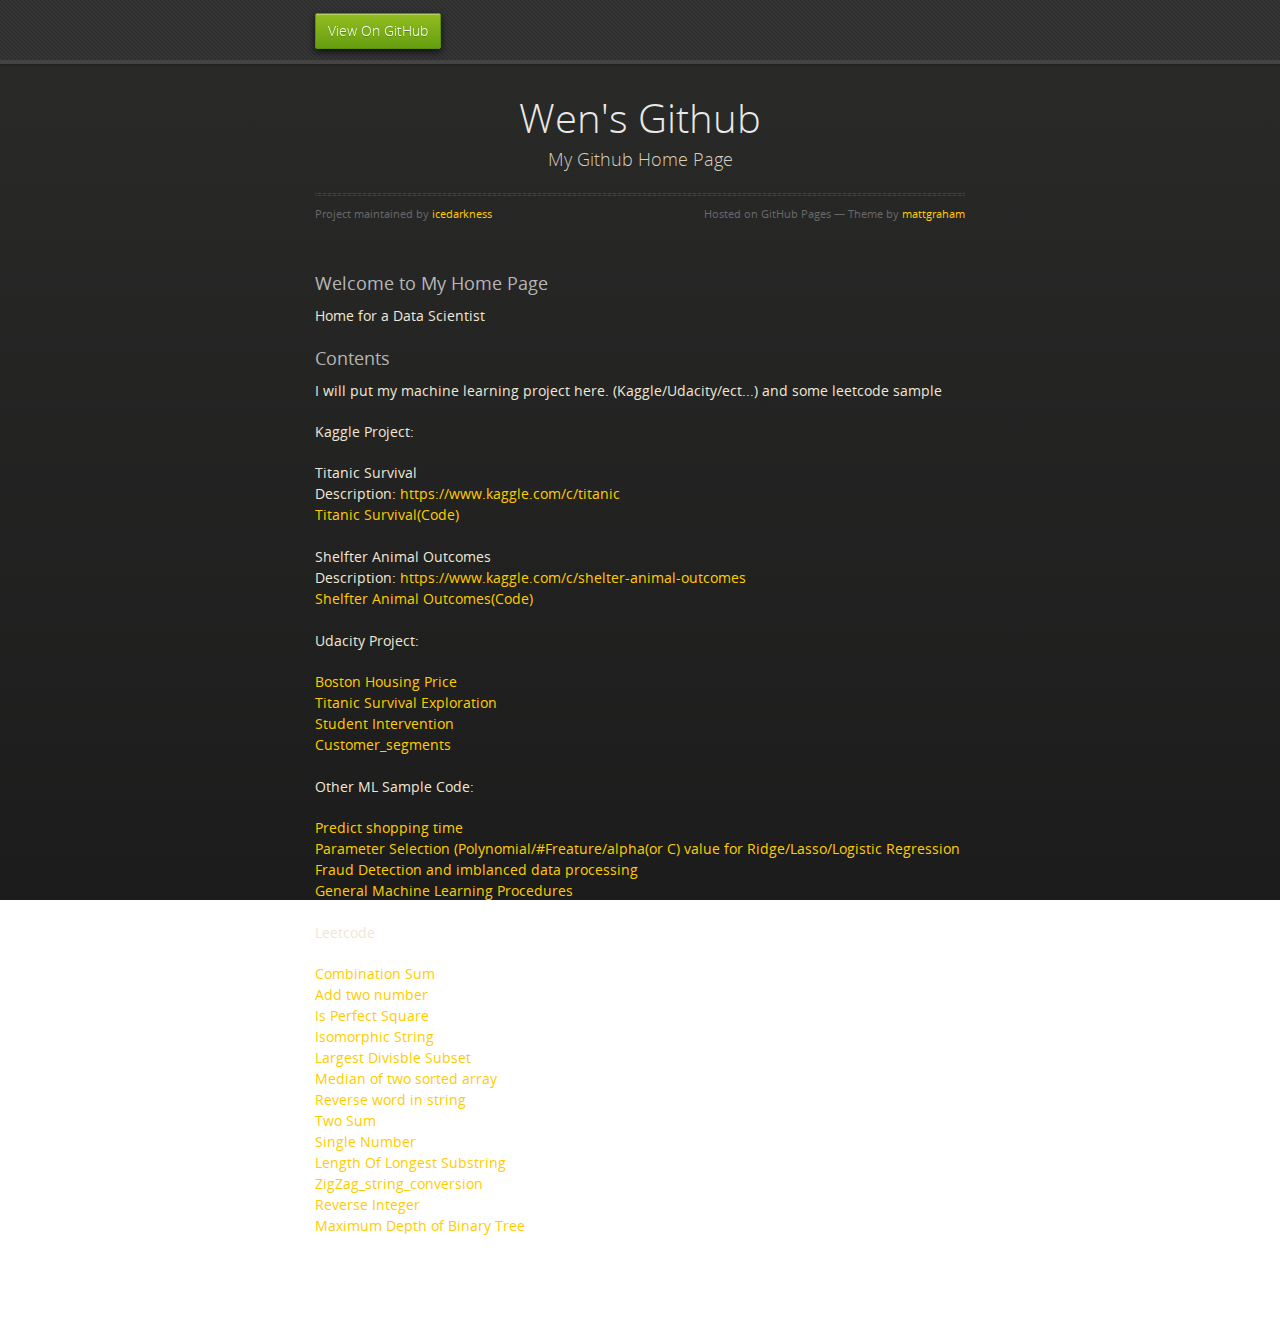
==== commit 04101a44: "Update index.html" ====
--- a/index.html
+++ b/index.html
@@ -65,7 +65,7 @@
 <p>Other ML Sample Code:</p>
 <a href="https://github.com/icedarkness/machine_learning/blob/gh-pages/shopping_time_predict.ipynb">Predict shopping time</a><br>
 <a href="https://github.com/icedarkness/machine_learning/blob/gh-pages/parameter_selection_reg.py">Parameter Selection (Polynomial/#Freature/alpha(or C) value for Ridge/Lasso/Logistic Regression </a><br>
-<a href="https://github.com/icedarkness/machine_learning/blob/gh-pages/fraud_activity_detection.ipynb">Fraud Detection and imblanced processing  </a><br>
+<a href="https://github.com/icedarkness/machine_learning/blob/gh-pages/fraud_activity_detection.ipynb">Fraud Detection and imblanced data processing  </a><br>
 <a href="https://github.com/icedarkness/machine_learning/blob/gh-pages/general_machine_learning_procedures.ipynb">General Machine Learning Procedures</a><br><br>
 
 <p>Leetcode</p>
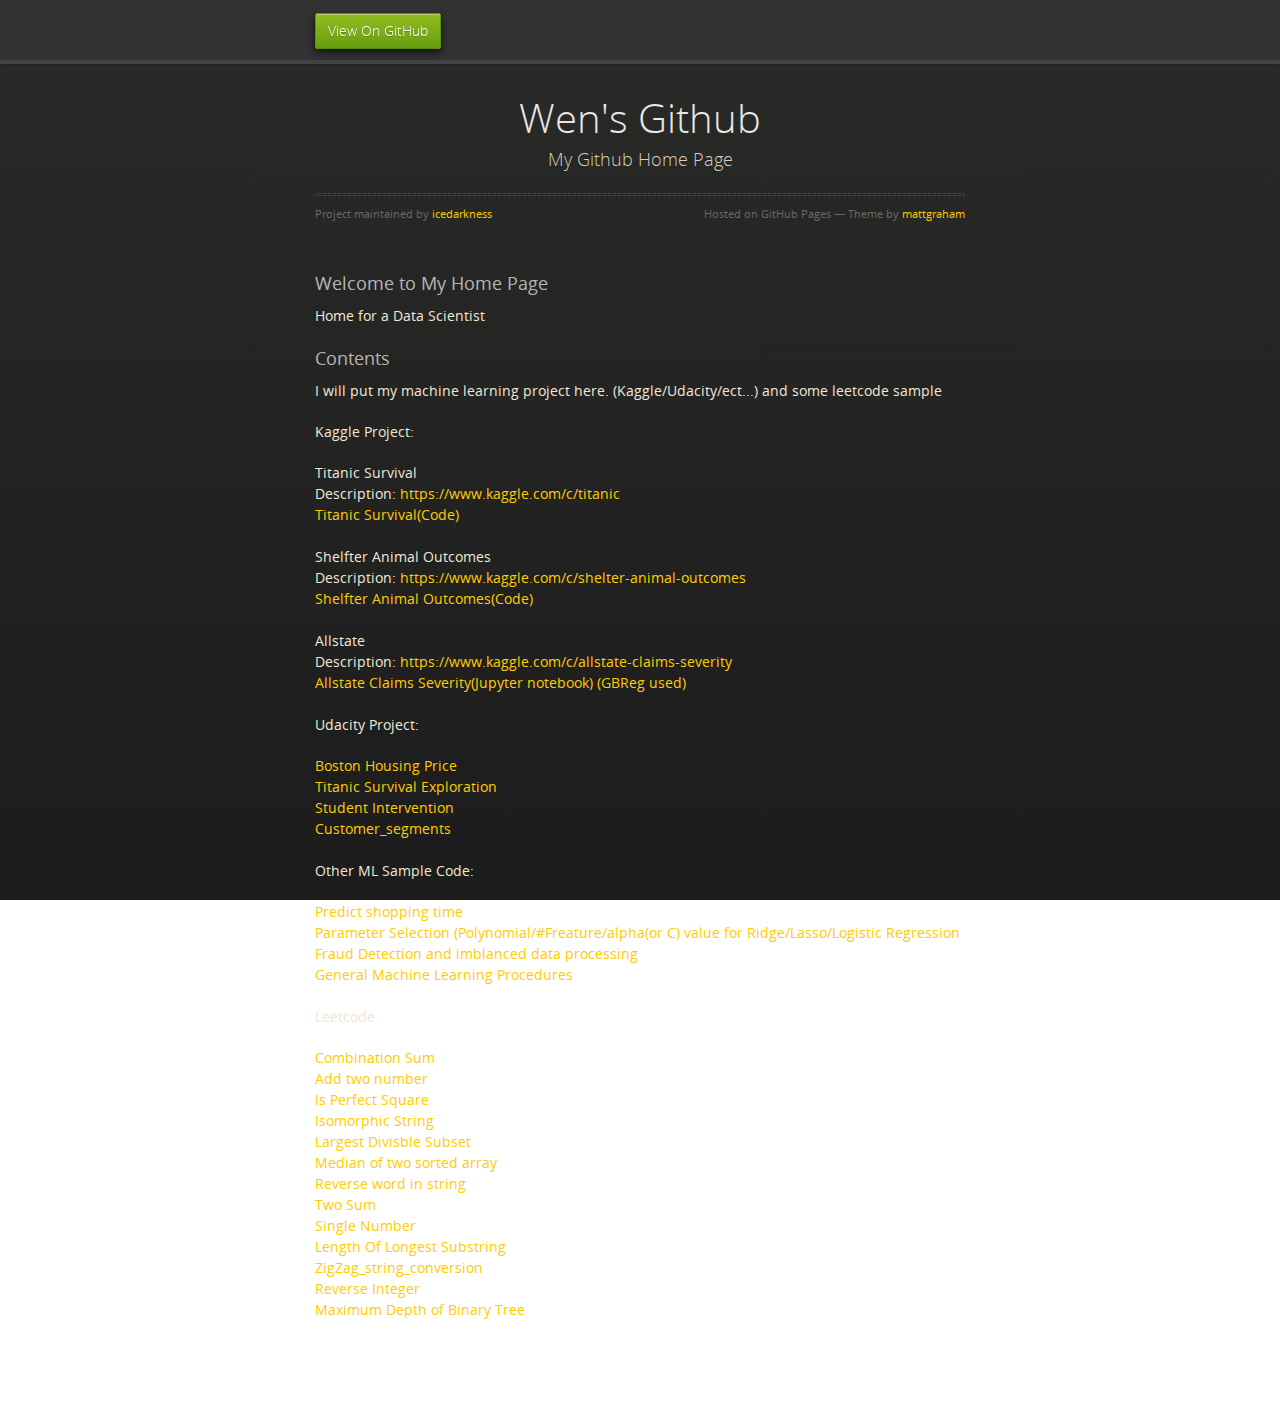
==== commit 9badf3da: "Update index.html" ====
--- a/index.html
+++ b/index.html
@@ -54,6 +54,9 @@
 Description: <a href="https://www.kaggle.com/c/shelter-animal-outcomes">https://www.kaggle.com/c/shelter-animal-outcomes</a><br>
 <a href="https://github.com/icedarkness/machine_learning/blob/gh-pages/animal_survival.py">Shelfter Animal Outcomes(Code)</a><br><br>
 
+Allstate<br>
+Description: <a href="https://www.kaggle.com/c/allstate-claims-severity">https://www.kaggle.com/c/allstate-claims-severity</a><br>
+<a href="https://github.com/icedarkness/machine_learning/blob/gh-pages/Allstate.ipynb">Allstate Claims Severity(Jupyter notebook) (GBReg used)</a><br><br>
 
 <p>Udacity Project:</p>
 <a href="https://github.com/icedarkness/machine_learning/blob/gh-pages/boston_housing.ipynb">Boston Housing Price</a><br>
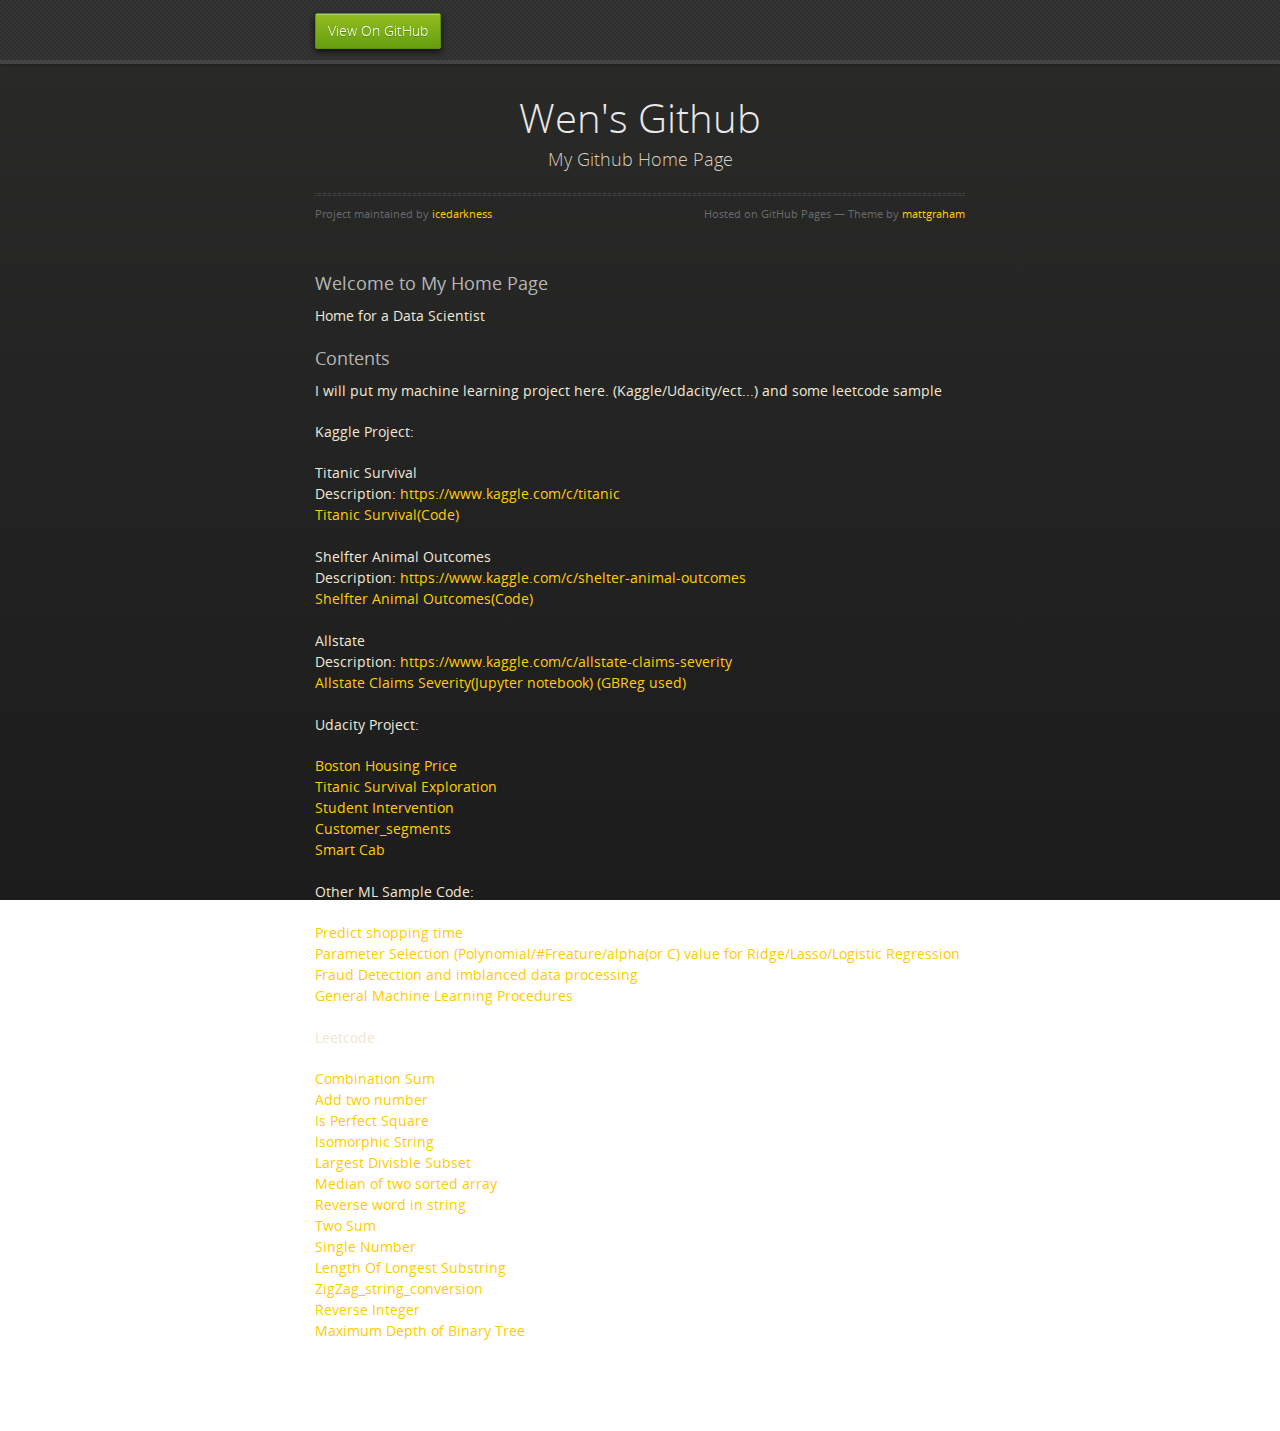
==== commit d469df9d: "Update index.html" ====
--- a/index.html
+++ b/index.html
@@ -62,8 +62,8 @@
 <a href="https://github.com/icedarkness/machine_learning/blob/gh-pages/boston_housing.ipynb">Boston Housing Price</a><br>
 <a href="https://github.com/icedarkness/machine_learning/blob/gh-pages/Titanic_Survival_Exploration.ipynb">Titanic Survival Exploration</a><br>
 <a href="https://github.com/icedarkness/machine_learning/blob/gh-pages/student_intervention.ipynb">Student Intervention</a><br>
-<a href="https://github.com/icedarkness/machine_learning/blob/gh-pages/customer_segments.ipynb"> Customer_segments</a><br><br>
-
+<a href="https://github.com/icedarkness/machine_learning/blob/gh-pages/customer_segments.ipynb"> Customer_segments</a><br>
+<a href="https://github.com/icedarkness/machine_learning/blob/gh-pages/smartcab.ipynb"> Smart Cab</a><br><br>
 
 <p>Other ML Sample Code:</p>
 <a href="https://github.com/icedarkness/machine_learning/blob/gh-pages/shopping_time_predict.ipynb">Predict shopping time</a><br>
